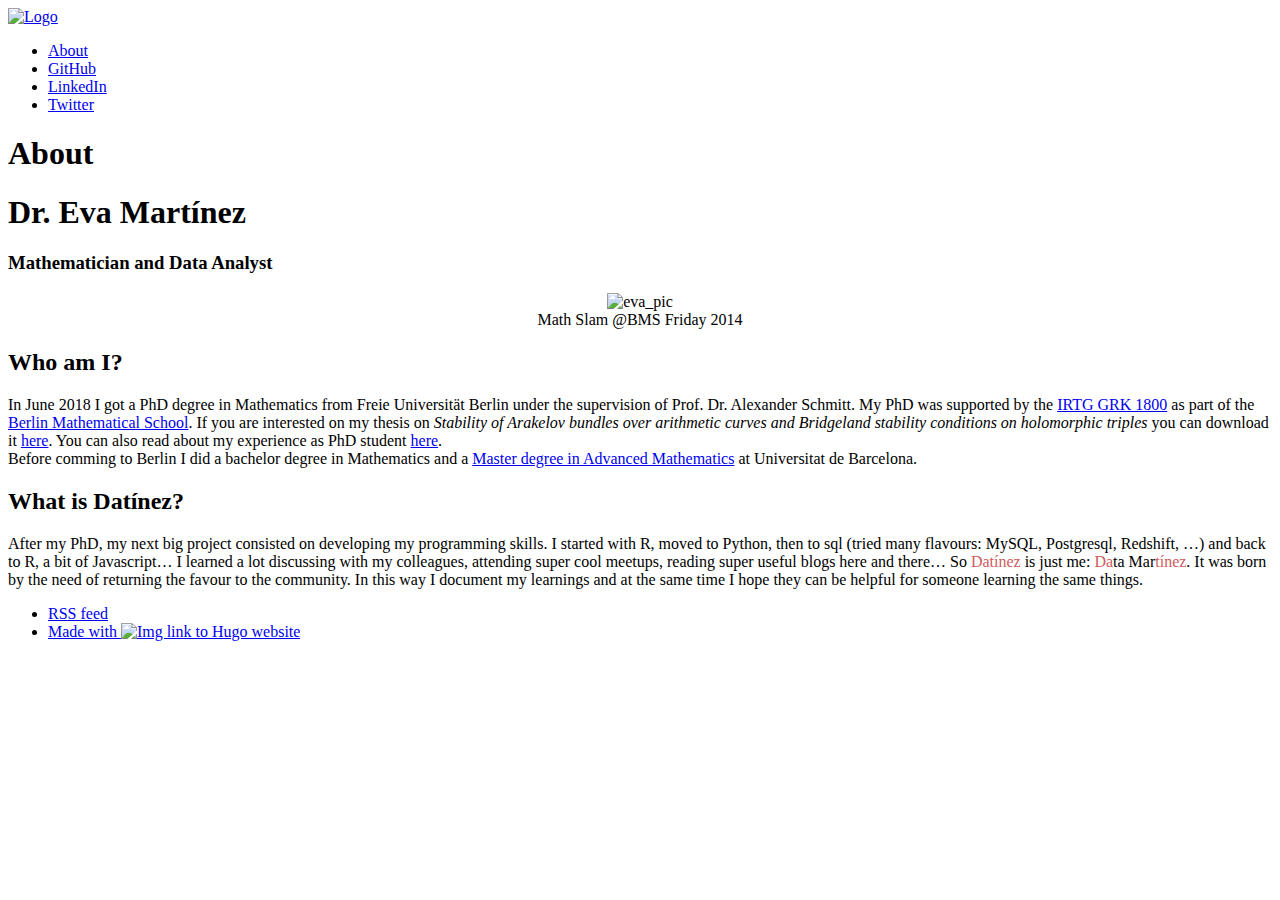
==== about/index.html @ 516081b8 "GA" ====
<!DOCTYPE html>
<html lang="en-us">
  <head>
    <meta charset="utf-8">
<meta name="viewport" content="width=device-width, initial-scale=1.0">
<meta name="generator" content="Hugo 0.52" />


<title>About - Datinez</title>
<meta property="og:title" content="About - Datinez">



  







<link rel="stylesheet" href="../css/fonts.css" media="all">
<link rel="stylesheet" href="../css/main.css" media="all">



  </head>
  <body>
    <div class="wrapper">
      <header class="header">
        <nav class="nav">
  <a href="../" class="nav-logo">
    <img src="../images/dlogo4.png"
         width="50"
         height="50"
         alt="Logo">
  </a>

  <ul class="nav-links">
    
    <li><a href="../about/">About</a></li>
    
    <li><a href="https://github.com/evadatinez">GitHub</a></li>
    
    <li><a href="https://www.linkedin.com/in/emartiro/">LinkedIn</a></li>
    
    <li><a href="https://twitter.com/evadatinez">Twitter</a></li>
    
  </ul>
</nav>

      </header>


<main class="content" role="main">

  <article class="article">
    

    <h1 class="article-title">About</h1>

    

    <div class="article-content">
      

<h1 id="dr-eva-martínez">Dr. Eva Martínez</h1>

<h3 id="mathematician-and-data-analyst">Mathematician and Data Analyst</h3>

<p><center>
  <figure>
    <img src="../images/eva_pic.jpg" alt="eva_pic" style="width: 400px;"/>
    <figcaption>
      Math Slam @BMS Friday 2014
    </figcaption>
  </figure>
</center></p>

<h2 id="who-am-i">Who am I?</h2>

<p>In June 2018 I got a PhD degree in Mathematics from Freie Universität Berlin under the supervision of Prof. Dr. Alexander Schmitt. My PhD was supported by the <a href="https://www2.mathematik.hu-berlin.de/~grk1800/" title="IRTG GRK 1800 Homepage">IRTG GRK 1800</a> as part of the <a href="https://math-berlin.de/" title="BMS Homepage">Berlin Mathematical School</a>. If you are interested on my thesis on <em>Stability of Arakelov bundles over arithmetic curves and Bridgeland stability conditions on holomorphic triples</em> you can download it <a href="https://refubium.fu-berlin.de/handle/fub188/23515">here</a>. You can also read about my experience as PhD student <a href="https://math-berlin.de/about-bms/life-at-bms/life-at-bms/eva-from-spain" title="Eva from Spain">here</a>.<br />
Before comming to Berlin I did a bachelor degree in Mathematics and a <a href="https://mat.ub.edu/advancedmathematics/">Master degree in Advanced Mathematics</a> at Universitat de Barcelona.</p>

<h2 id="what-is-datínez">What is Datínez?</h2>

<p>After my PhD, my next big project consisted on developing my programming skills. I started with R, moved to Python, then to sql (tried many flavours: MySQL, Postgresql, Redshift, &hellip;) and back to R, a bit of Javascript&hellip; I learned a lot discussing with my colleagues, attending super cool meetups, reading super useful blogs here and there&hellip; So <span style="color:#cd5c5c">Datínez</span> is just me: <span style="color:#cd5c5c">Da</span>ta Mar<span style="color:#cd5c5c">tínez</span>. It was born by the need of returning the favour to the community. In this way I document my learnings and at the same time I hope they can be helpful for someone learning the same things.</p>

    </div>
  </article>

  


</main>

      <footer class="footer">
        <ul class="footer-links">
          <li>
            <a href="../index.xml" type="application/rss+xml" target="_blank">RSS feed</a>
          </li>
          <li>
            <a href="https://gohugo.io/" class="footer-links-kudos">Made with <img src="../images/hugo-logo.png" alt="Img link to Hugo website" width="22" height="22"></a>
          </li>
        </ul>
      </footer>

    </div>
    

    

    
<script type="application/javascript">
var doNotTrack = false;
if (!doNotTrack) {
	(function(i,s,o,g,r,a,m){i['GoogleAnalyticsObject']=r;i[r]=i[r]||function(){
	(i[r].q=i[r].q||[]).push(arguments)},i[r].l=1*new Date();a=s.createElement(o),
	m=s.getElementsByTagName(o)[0];a.async=1;a.src=g;m.parentNode.insertBefore(a,m)
	})(window,document,'script','https://www.google-analytics.com/analytics.js','ga');
	ga('create', 'UA-132832089-1', 'auto');
	
	ga('send', 'pageview');
}
</script>

  </body>
</html>
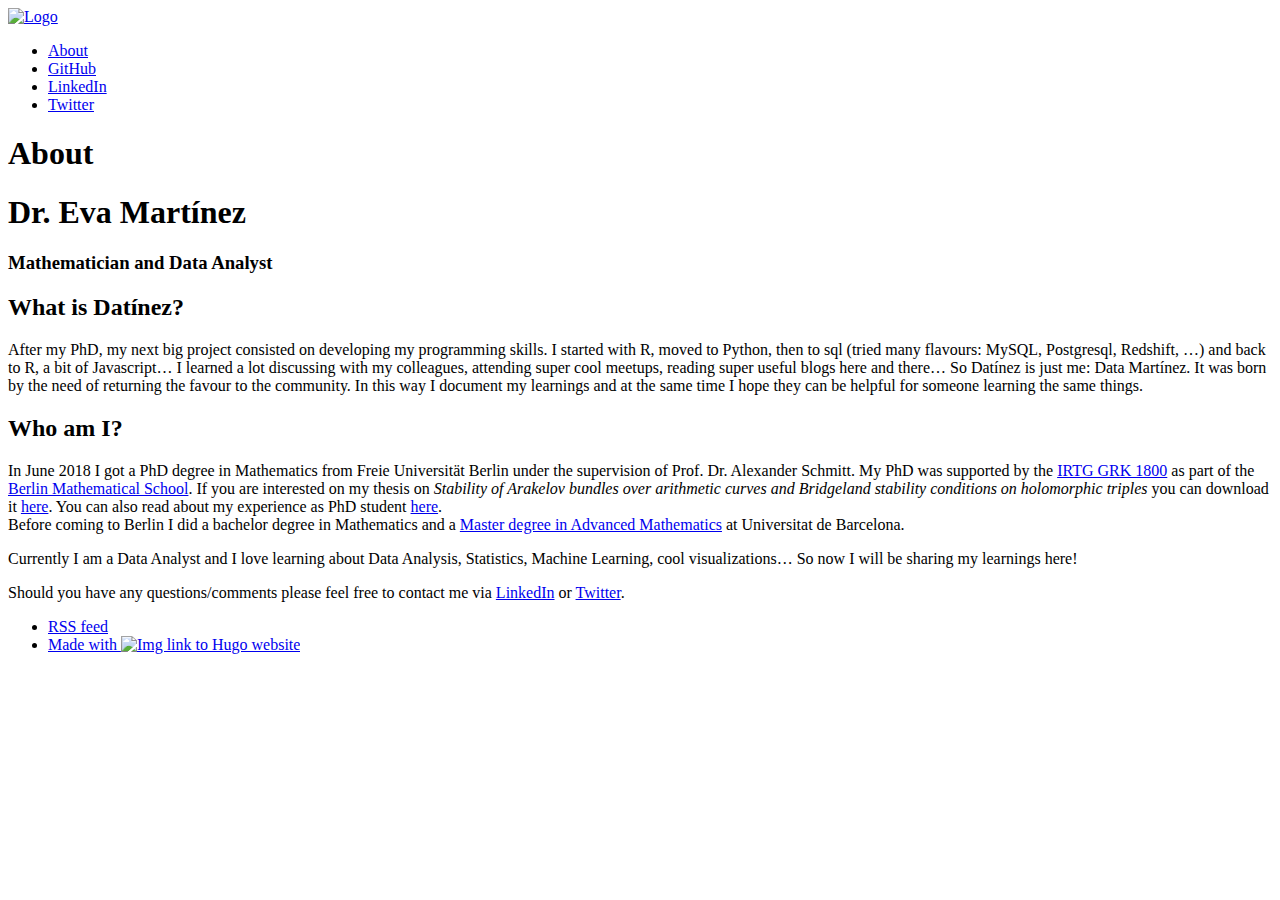
==== commit 93154fb1: "bayesian ab test explore exploit post" ====
--- a/about/index.html
+++ b/about/index.html
@@ -3,11 +3,12 @@
   <head>
     <meta charset="utf-8">
 <meta name="viewport" content="width=device-width, initial-scale=1.0">
-<meta name="generator" content="Hugo 0.52" />
+<meta name="generator" content="Hugo 0.71.0" />
 
 
-<title>About - Datinez</title>
-<meta property="og:title" content="About - Datinez">
+<title>About - Datínez</title>
+<meta property="og:title" content="About - Datínez">
+
 
 
 
@@ -21,7 +22,6 @@
 
 <link rel="stylesheet" href="../css/fonts.css" media="all">
 <link rel="stylesheet" href="../css/main.css" media="all">
-
 
 
   </head>
@@ -62,29 +62,16 @@
     
 
     <div class="article-content">
-      
-
-<h1 id="dr-eva-martínez">Dr. Eva Martínez</h1>
-
+      <h1 id="dr-eva-martínez">Dr. Eva Martínez</h1>
 <h3 id="mathematician-and-data-analyst">Mathematician and Data Analyst</h3>
-
-<p><center>
-  <figure>
-    <img src="../images/eva_pic.jpg" alt="eva_pic" style="width: 400px;"/>
-    <figcaption>
-      Math Slam @BMS Friday 2014
-    </figcaption>
-  </figure>
-</center></p>
-
+<!-- raw HTML omitted -->
+<h2 id="what-is-datínez">What is Datínez?</h2>
+<p>After my PhD, my next big project consisted on developing my programming skills. I started with R, moved to Python, then to sql (tried many flavours: MySQL, Postgresql, Redshift, &hellip;) and back to R, a bit of Javascript&hellip; I learned a lot discussing with my colleagues, attending super cool meetups, reading super useful blogs here and there&hellip; So <!-- raw HTML omitted -->Datínez<!-- raw HTML omitted --> is just me: <!-- raw HTML omitted -->Da<!-- raw HTML omitted -->ta Mar<!-- raw HTML omitted -->tínez<!-- raw HTML omitted -->. It was born by the need of returning the favour to the community. In this way I document my learnings and at the same time I hope they can be helpful for someone learning the same things.</p>
 <h2 id="who-am-i">Who am I?</h2>
-
-<p>In June 2018 I got a PhD degree in Mathematics from Freie Universität Berlin under the supervision of Prof. Dr. Alexander Schmitt. My PhD was supported by the <a href="https://www2.mathematik.hu-berlin.de/~grk1800/" title="IRTG GRK 1800 Homepage">IRTG GRK 1800</a> as part of the <a href="https://math-berlin.de/" title="BMS Homepage">Berlin Mathematical School</a>. If you are interested on my thesis on <em>Stability of Arakelov bundles over arithmetic curves and Bridgeland stability conditions on holomorphic triples</em> you can download it <a href="https://refubium.fu-berlin.de/handle/fub188/23515">here</a>. You can also read about my experience as PhD student <a href="https://math-berlin.de/about-bms/life-at-bms/life-at-bms/eva-from-spain" title="Eva from Spain">here</a>.<br />
-Before comming to Berlin I did a bachelor degree in Mathematics and a <a href="https://mat.ub.edu/advancedmathematics/">Master degree in Advanced Mathematics</a> at Universitat de Barcelona.</p>
-
-<h2 id="what-is-datínez">What is Datínez?</h2>
-
-<p>After my PhD, my next big project consisted on developing my programming skills. I started with R, moved to Python, then to sql (tried many flavours: MySQL, Postgresql, Redshift, &hellip;) and back to R, a bit of Javascript&hellip; I learned a lot discussing with my colleagues, attending super cool meetups, reading super useful blogs here and there&hellip; So <span style="color:#cd5c5c">Datínez</span> is just me: <span style="color:#cd5c5c">Da</span>ta Mar<span style="color:#cd5c5c">tínez</span>. It was born by the need of returning the favour to the community. In this way I document my learnings and at the same time I hope they can be helpful for someone learning the same things.</p>
+<p>In June 2018 I got a PhD degree in Mathematics from Freie Universität Berlin under the supervision of Prof. Dr. Alexander Schmitt. My PhD was supported by the <a href="https://www2.mathematik.hu-berlin.de/~grk1800/" title="IRTG GRK 1800 Homepage">IRTG GRK 1800</a> as part of the <a href="https://math-berlin.de/" title="BMS Homepage">Berlin Mathematical School</a>. If you are interested on my thesis on <em>Stability of Arakelov bundles over arithmetic curves and Bridgeland stability conditions on holomorphic triples</em> you can download it <a href="https://refubium.fu-berlin.de/handle/fub188/23515">here</a>. You can also read about my experience as PhD student <a href="https://math-berlin.de/about-bms/life-at-bms/life-at-bms/eva-from-spain" title="Eva from Spain">here</a>.<br>
+Before coming to Berlin I did a bachelor degree in Mathematics and a <a href="https://mat.ub.edu/advancedmathematics/">Master degree in Advanced Mathematics</a> at Universitat de Barcelona.</p>
+<p>Currently I am a Data Analyst and I love learning about Data Analysis, Statistics, Machine Learning, cool visualizations&hellip; So now I will be sharing my learnings here!</p>
+<p>Should you have any questions/comments please feel free to contact me via <a href="https://www.linkedin.com/in/emartiro/">LinkedIn</a> or <a href="https://twitter.com/evadatinez">Twitter</a>.</p>
 
     </div>
   </article>
